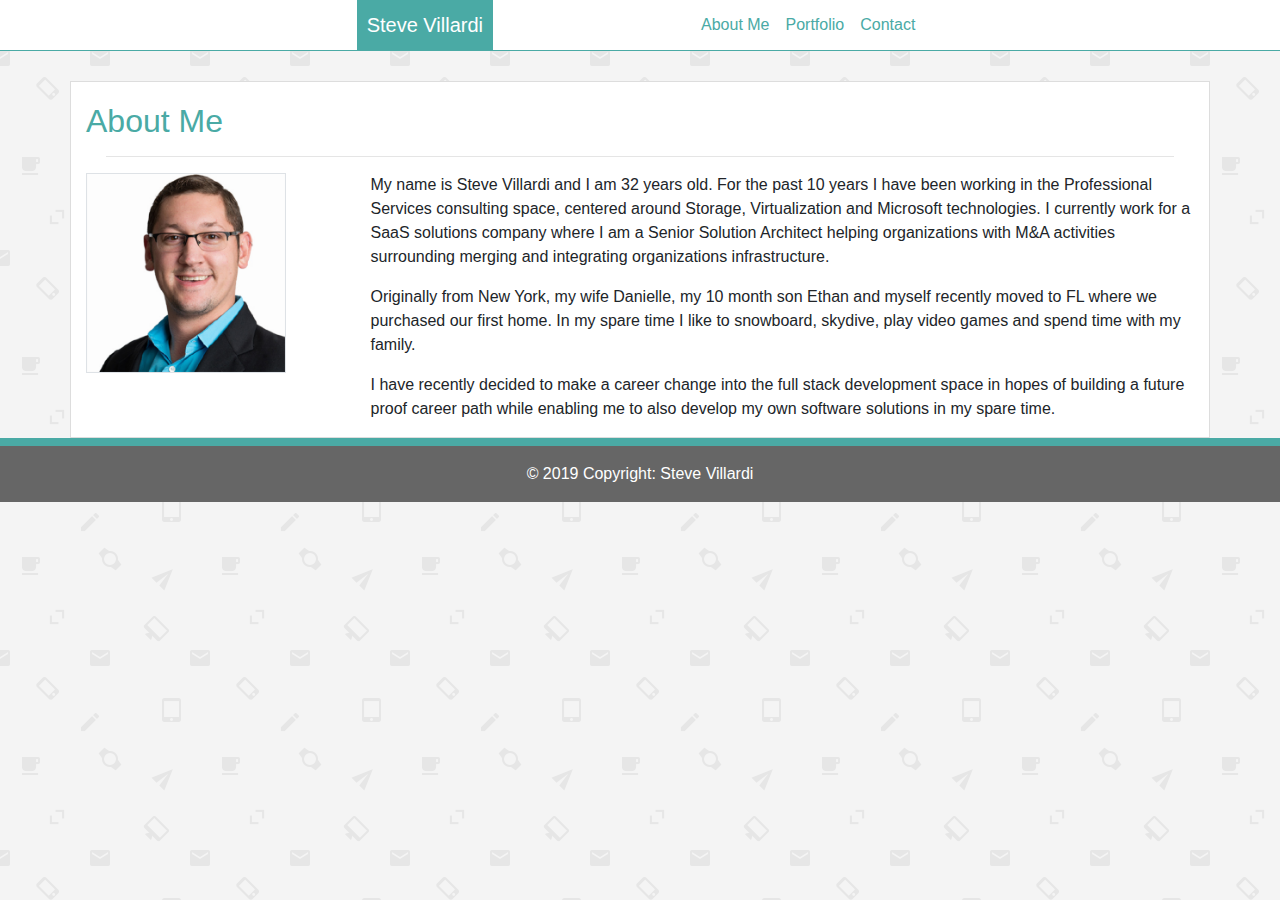
==== index.html @ 8d744d43 "First draft at about me" ====
<!DOCTYPE html>
<html lang="en">
<head>
    <meta charset="UTF-8">
    <meta name="viewport" content="width=device-width, initial-scale=1.0">
    <meta http-equiv="X-UA-Compatible" content="ie=edge">
    <title>Steve Villardi</title>
    <link rel="stylesheet" href="https://stackpath.bootstrapcdn.com/bootstrap/4.3.1/css/bootstrap.min.css">
    <link rel="stylesheet" href="./assets/css/style.css">
</head>
<body>
    <nav class="navbar navbar-expand-sm">
        <div class="mx-auto d-sm-flex d-block flex-sm-nowrap">
            <a class="navbar-brand" href="#">Steve Villardi</a>
            <div class="collapse navbar-collapse" id="navbarCollapse">
                <div class="navbar-nav">
                <a class="nav-item nav-link" href="./index.html">About Me</a>
                <a class="nav-item nav-link" href="./portfolio.html">Portfolio</a>
                <a class="nav-item nav-link" href="./contact.html">Contact</a>
                </div>
            </div>
        </div>
    </nav>
    <div class="container">
        <div class="row">
            <div class="col-sm-12">
                <h2>About Me</h2>
                <hr>
            </div>
        </div>
        <div class="row">
            <div class="col-sm-3">
                <img class ="img-fluid border" src="./assets/images/me.png" height="200px" width="200px" alt="Me">
            </div>
            <div class="col-sm-9">
                <p>My name is Steve Villardi and I am 32 years old. For the past 10 years I have been working in the Professional Services consulting space, centered around Storage, Virtualization and Microsoft technologies. I currently work for a SaaS solutions company where I am a Senior Solution Architect helping organizations with M&A activities surrounding merging and integrating organizations infrastructure.</p>
                <p>Originally from New York, my wife Danielle, my 10 month son Ethan and myself recently moved to FL where we purchased our first home. In my spare time I like to snowboard, skydive, play video games and spend time with my family.</p>
                <p>I have recently decided to make a career change into the full stack development space in hopes of building a future proof career path while enabling me to also develop my own software solutions in my spare time.</p>
            </div>
        </div>
    </div>
    <footer class="footer">
        <div class="text-center py-3">© 2019 Copyright:
            <a href="#"> Steve Villardi</a>
        </div>
    </footer>
    
</body>
</html>
---- assets/css/style.css ----
body {
    background-image: url(../images/background.png)
}

.container {
    background-color: white;
    margin-top: 30px;
    border: 1px solid #dddddd;
}

.footer {
    background-color: #666666;
    color: white;
    border-top: 8px solid #4aaaa5;
}

.footer a {
    color: white;
}

.navbar-brand {
    background-color: #4aaaa5;
    color: #ffffff;
    margin: 0px;
    padding: 10px;
}

.navbar {
    background-color: white;
    border-bottom: 1px solid #4aaaa5;
    padding: 0px;
}

.nav-item {
    color: #4aaaa5;
}

h2 {
    color: #4aaaa5;
    margin-top: 20px;
}

hr {
    margin-left: 20px;
    margin-right: 20px;
}
.navbar-nav {
    margin-left: 200px;
}
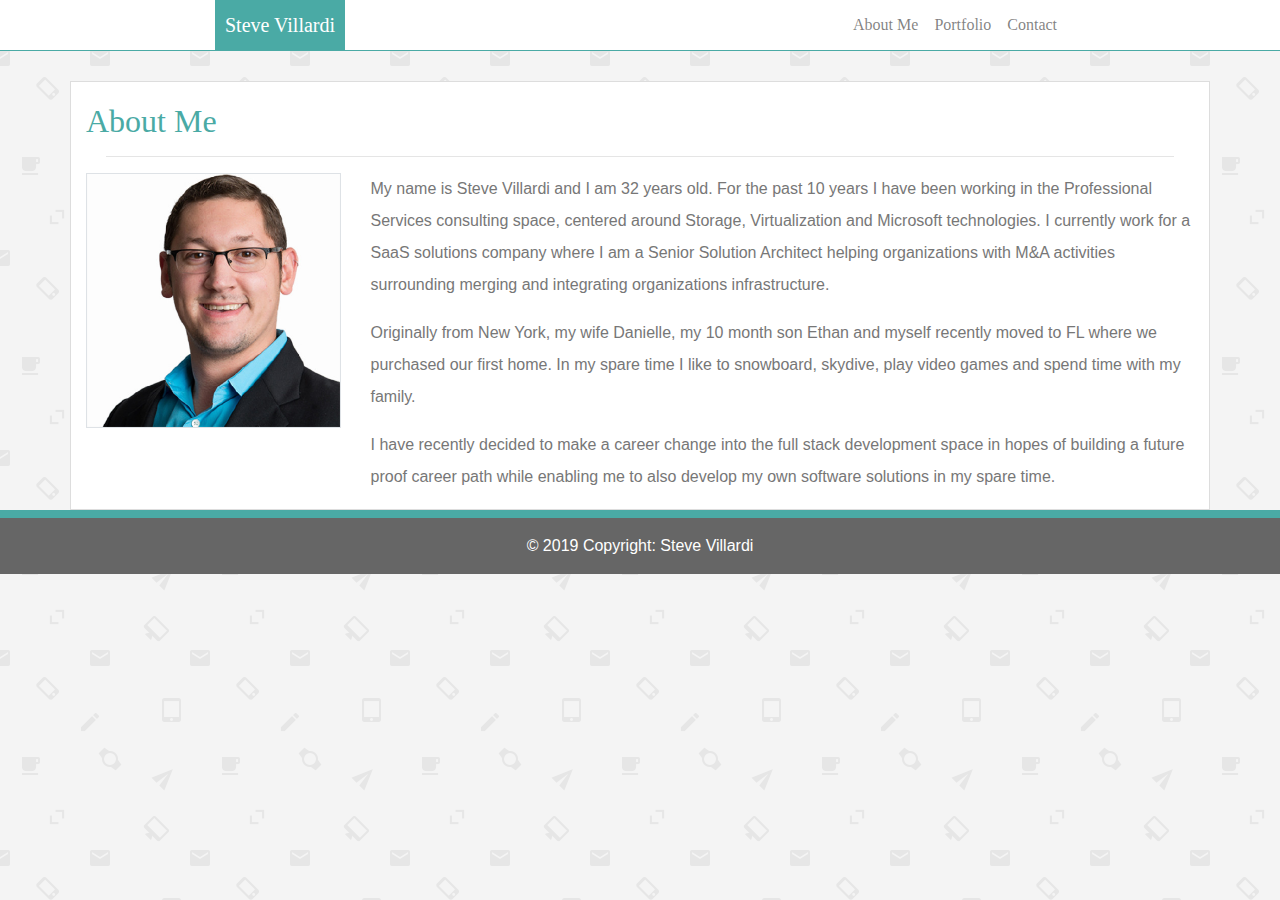
==== commit e4af124d: "add a media query to handle colla menu margin" ====
--- a/index.html
+++ b/index.html
@@ -9,9 +9,12 @@
     <link rel="stylesheet" href="./assets/css/style.css">
 </head>
 <body>
-    <nav class="navbar navbar-expand-sm">
-        <div class="mx-auto d-sm-flex d-block flex-sm-nowrap">
+    <nav class="navbar navbar-expand-md navbar-light">
+        <div class=" spacer mx-auto d-md-flex d-block flex-md-nowrap">
             <a class="navbar-brand" href="#">Steve Villardi</a>
+            <button class="navbar-toggler" type="button" data-toggle="collapse" data-target="#navbarCollapse" aria-controls="navbarNavAltMarkup" aria-expanded="false" aria-label="Toggle navigation">
+                <span class="navbar-toggler-icon"></span>
+            </button>
             <div class="collapse navbar-collapse" id="navbarCollapse">
                 <div class="navbar-nav">
                 <a class="nav-item nav-link" href="./index.html">About Me</a>
@@ -29,10 +32,10 @@
             </div>
         </div>
         <div class="row">
-            <div class="col-sm-3">
-                <img class ="img-fluid border" src="./assets/images/me.png" height="200px" width="200px" alt="Me">
+            <div class="col-md-3">
+                <img class ="img-fluid border" src="./assets/images/me.png"  alt="Me">
             </div>
-            <div class="col-sm-9">
+            <div class="col-md-9">
                 <p>My name is Steve Villardi and I am 32 years old. For the past 10 years I have been working in the Professional Services consulting space, centered around Storage, Virtualization and Microsoft technologies. I currently work for a SaaS solutions company where I am a Senior Solution Architect helping organizations with M&A activities surrounding merging and integrating organizations infrastructure.</p>
                 <p>Originally from New York, my wife Danielle, my 10 month son Ethan and myself recently moved to FL where we purchased our first home. In my spare time I like to snowboard, skydive, play video games and spend time with my family.</p>
                 <p>I have recently decided to make a career change into the full stack development space in hopes of building a future proof career path while enabling me to also develop my own software solutions in my spare time.</p>
@@ -44,6 +47,8 @@
             <a href="#"> Steve Villardi</a>
         </div>
     </footer>
-    
+    <script src="https://code.jquery.com/jquery-3.3.1.slim.min.js" integrity="sha384-q8i/X+965DzO0rT7abK41JStQIAqVgRVzpbzo5smXKp4YfRvH+8abtTE1Pi6jizo" crossorigin="anonymous"></script>
+    <script src="https://cdnjs.cloudflare.com/ajax/libs/popper.js/1.14.7/umd/popper.min.js" integrity="sha384-UO2eT0CpHqdSJQ6hJty5KVphtPhzWj9WO1clHTMGa3JDZwrnQq4sF86dIHNDz0W1" crossorigin="anonymous"></script>
+    <script src="https://stackpath.bootstrapcdn.com/bootstrap/4.3.1/js/bootstrap.min.js" integrity="sha384-JjSmVgyd0p3pXB1rRibZUAYoIIy6OrQ6VrjIEaFf/nJGzIxFDsf4x0xIM+B07jRM" crossorigin="anonymous"></script>
 </body>
 </html>--- a/assets/css/style.css
+++ b/assets/css/style.css
@@ -1,11 +1,19 @@
 body {
-    background-image: url(../images/background.png)
+    background-image: url(../images/background.png);
+    font-family: Arial, Helvetica, sans-serif;
 }
 
 .container {
     background-color: white;
     margin-top: 30px;
     border: 1px solid #dddddd;
+    color: #777777;
+    line-height: 2;
+}
+
+#demo {
+    margin: 20px;
+    border: 1px solid #4aaaa5;
 }
 
 .footer {
@@ -20,7 +28,7 @@
 
 .navbar-brand {
     background-color: #4aaaa5;
-    color: #ffffff;
+    color: #ffffff !important;
     margin: 0px;
     padding: 10px;
 }
@@ -29,6 +37,13 @@
     background-color: white;
     border-bottom: 1px solid #4aaaa5;
     padding: 0px;
+    font-family: 'Georgia', Times, Times New Roman, serif;
+}
+
+.btn-primary {
+    background-color: #4aaaa5;
+    border: 1px solid #dddddd;
+    margin-bottom: 15px;
 }
 
 .nav-item {
@@ -38,6 +53,7 @@
 h2 {
     color: #4aaaa5;
     margin-top: 20px;
+    font-family: 'Georgia', Times, Times New Roman, serif;
 }
 
 hr {
@@ -45,5 +61,61 @@
     margin-right: 20px;
 }
 .navbar-nav {
-    margin-left: 200px;
+    margin-left: 500px;
 }
+
+.imagecontainer {
+    position: relative;
+    width: 252px;
+    height: 252px;
+    margin: 20px 20px;
+    float: left;
+
+}
+
+.imagecontainer img {
+    margin: 0px;
+}
+
+
+.imagecontainer p {
+    position: absolute;
+    color: #ffffff;
+    width: 100%;
+    padding: 10px 0px;
+    margin: 180px 0px;
+    text-align: center;
+    background-color: #4aaaa5;
+    font-weight: bold;
+}
+.carousel-inner img {
+    width: 100%;
+    height: 100%;
+  }
+
+.carousel-caption {
+    color: #ffffff;
+    text-align: center;
+    background-color: #4aaaa5;
+    font-weight: bold;
+}
+
+.carousel-caption p {
+    margin-bottom: 0px;
+}
+
+
+@media screen and (max-width: 880px) {
+    .navbar-nav {
+        margin-left: 250px;
+    }
+    
+}
+
+@media screen and (max-width: 767px) {
+    .navbar-nav {
+        margin-left: 0px;
+        text-align: center;
+    }
+    
+}